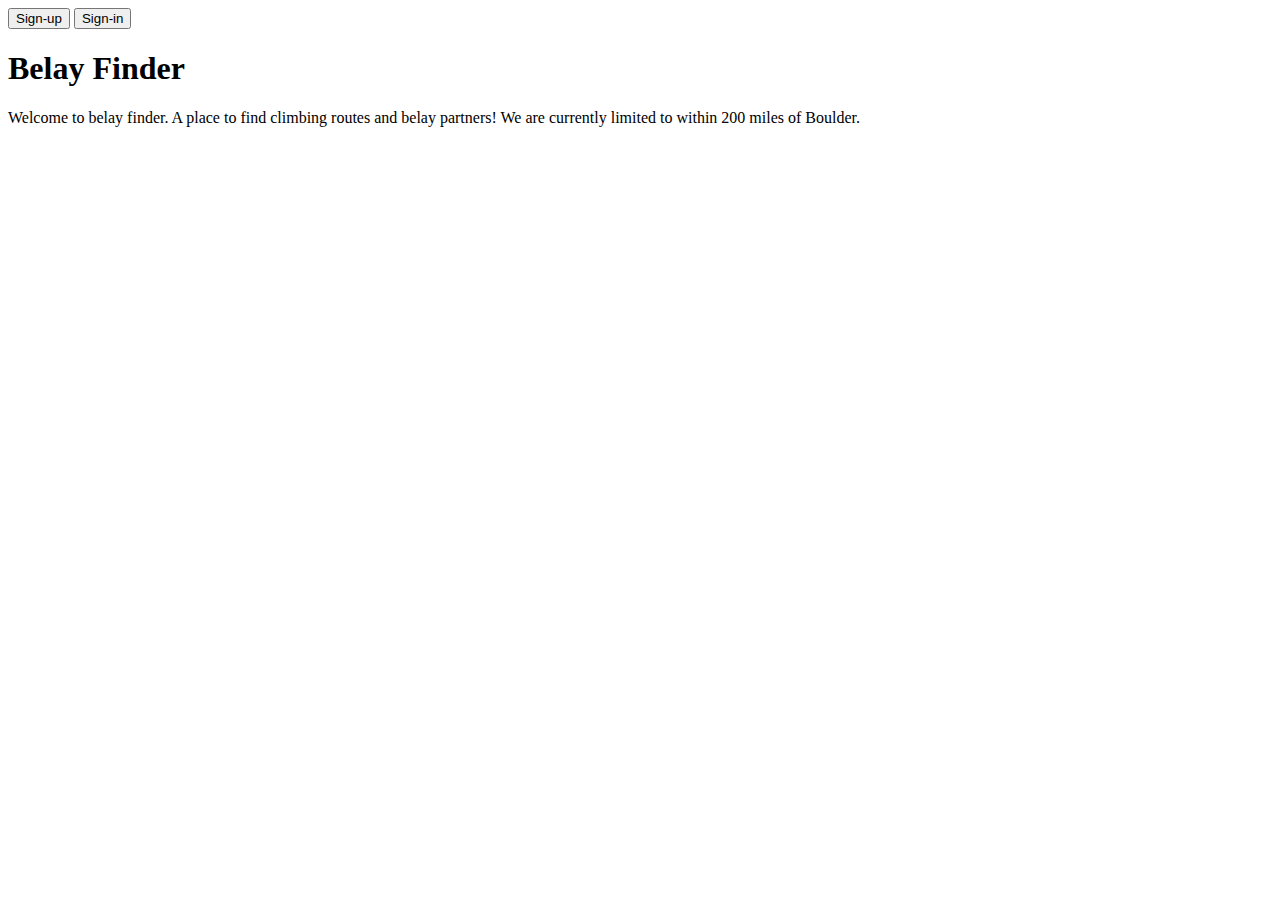
==== index.html @ 0d5ae7c8 "first commit" ====
<!DOCTYPE html>
<html lang="en">
<head>
    <meta charset="UTF-8">
    <meta name="viewport" content="width=device-width, initial-scale=1.0">
    <title>Belay Finder</title>
    <script src="const.js" defer></script>    
    <script src="index.js" defer></script>
    <link rel="stylesheet" href="app.css">
</head>
<body>
    <header>
        <button id="sign-up-button" type="button">Sign-up</button>
        <button id="sign-in-button" type="button">Sign-in</button>
    </header>
    <main>
        <h1>Belay Finder</h1>
        <p>Welcome to belay finder. A place to find climbing routes and belay partners! We are currently limited to within 200 miles of Boulder.</p>

    </main>
    <footer>
        
    </footer>
</body>
</html>
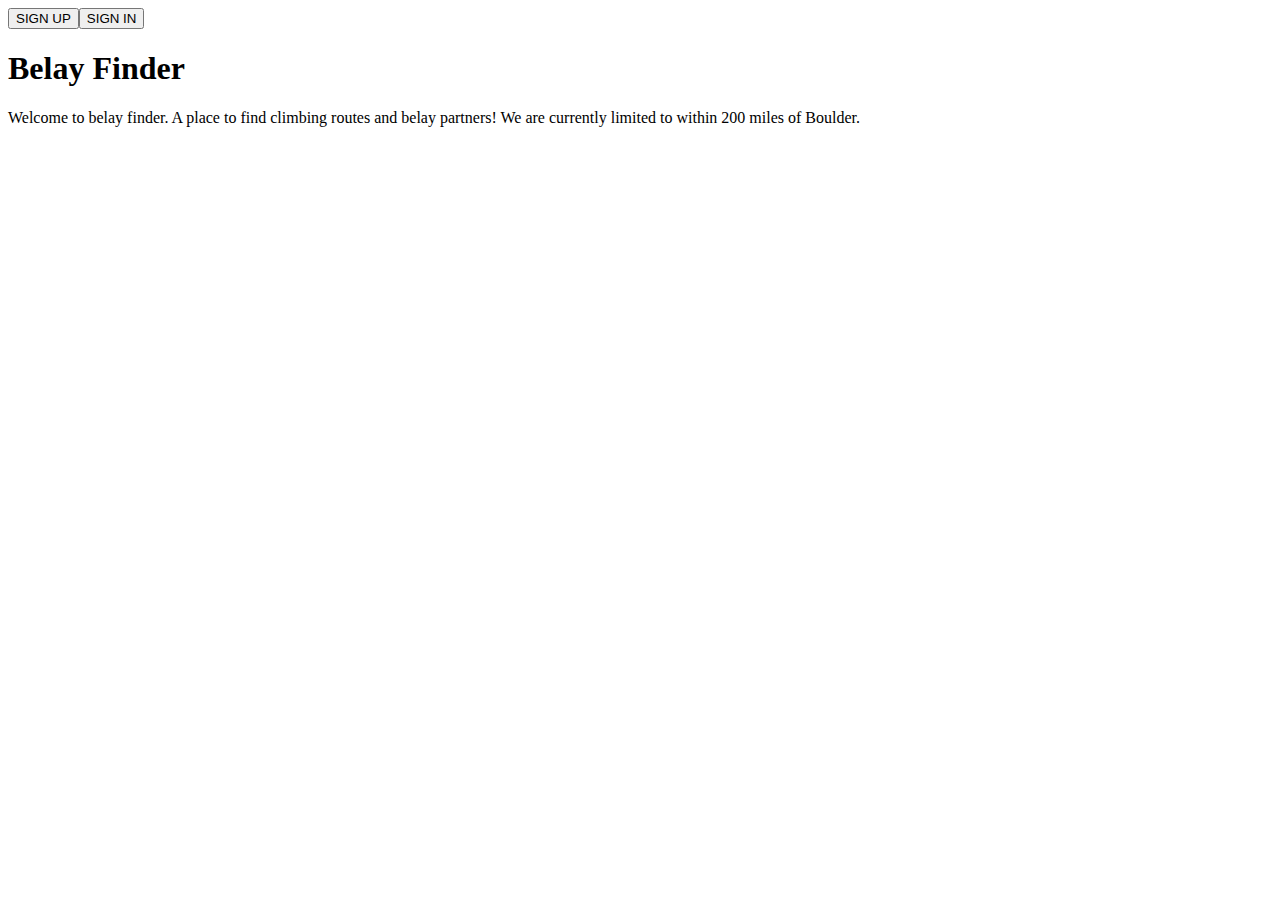
==== commit 7e4e0b1c: "login errors, custom buttons" ====
--- a/index.html
+++ b/index.html
@@ -10,8 +10,6 @@
 </head>
 <body>
     <header>
-        <button id="sign-up-button" type="button">Sign-up</button>
-        <button id="sign-in-button" type="button">Sign-in</button>
     </header>
     <main>
         <h1>Belay Finder</h1>
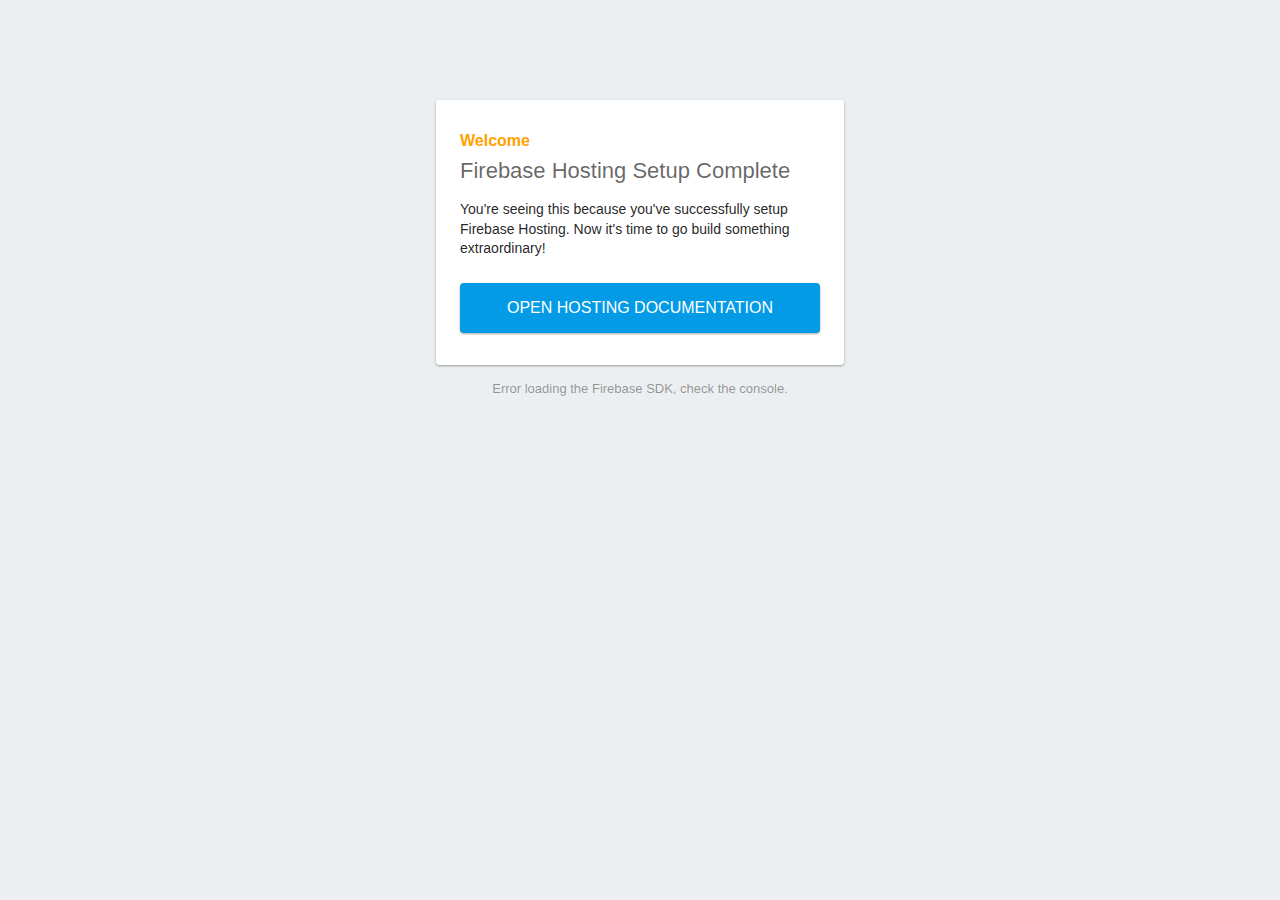
==== commit 032ecb3f: "firebase added" ====
--- a/index.html
+++ b/index.html
@@ -1,23 +1,80 @@
 <!DOCTYPE html>
-<html lang="en">
-<head>
-    <meta charset="UTF-8">
-    <meta name="viewport" content="width=device-width, initial-scale=1.0">
-    <title>Belay Finder</title>
-    <script src="const.js" defer></script>    
-    <script src="index.js" defer></script>
-    <link rel="stylesheet" href="app.css">
-</head>
-<body>
-    <header>
-    </header>
-    <main>
-        <h1>Belay Finder</h1>
-        <p>Welcome to belay finder. A place to find climbing routes and belay partners! We are currently limited to within 200 miles of Boulder.</p>
+<html>
+  <head>
+    <meta charset="utf-8">
+    <meta name="viewport" content="width=device-width, initial-scale=1">
+    <title>Welcome to Firebase Hosting</title>
 
-    </main>
-    <footer>
-        
-    </footer>
-</body>
-</html>+    <!-- update the version number as needed -->
+    <script defer src="/__/firebase/7.21.1/firebase-app.js"></script>
+    <!-- include only the Firebase features as you need -->
+    <script defer src="/__/firebase/7.21.1/firebase-auth.js"></script>
+    <script defer src="/__/firebase/7.21.1/firebase-database.js"></script>
+    <script defer src="/__/firebase/7.21.1/firebase-messaging.js"></script>
+    <script defer src="/__/firebase/7.21.1/firebase-storage.js"></script>
+    <script defer src="/__/firebase/7.21.1/firebase-analytics.js"></script>
+    <script defer src="/__/firebase/7.21.1/firebase-remote-config.js"></script>
+    <script defer src="/__/firebase/7.21.1/firebase-performance.js"></script>
+    <!-- initialize the SDK after all desired features are loaded -->
+    <script defer src="/__/firebase/init.js"></script>
+
+    <style media="screen">
+      body { background: #ECEFF1; color: rgba(0,0,0,0.87); font-family: Roboto, Helvetica, Arial, sans-serif; margin: 0; padding: 0; }
+      #message { background: white; max-width: 360px; margin: 100px auto 16px; padding: 32px 24px; border-radius: 3px; }
+      #message h2 { color: #ffa100; font-weight: bold; font-size: 16px; margin: 0 0 8px; }
+      #message h1 { font-size: 22px; font-weight: 300; color: rgba(0,0,0,0.6); margin: 0 0 16px;}
+      #message p { line-height: 140%; margin: 16px 0 24px; font-size: 14px; }
+      #message a { display: block; text-align: center; background: #039be5; text-transform: uppercase; text-decoration: none; color: white; padding: 16px; border-radius: 4px; }
+      #message, #message a { box-shadow: 0 1px 3px rgba(0,0,0,0.12), 0 1px 2px rgba(0,0,0,0.24); }
+      #load { color: rgba(0,0,0,0.4); text-align: center; font-size: 13px; }
+      @media (max-width: 600px) {
+        body, #message { margin-top: 0; background: white; box-shadow: none; }
+        body { border-top: 16px solid #ffa100; }
+      }
+    </style>
+  </head>
+  <body>
+    <div id="message">
+      <h2>Welcome</h2>
+      <h1>Firebase Hosting Setup Complete</h1>
+      <p>You're seeing this because you've successfully setup Firebase Hosting. Now it's time to go build something extraordinary!</p>
+      <a target="_blank" href="https://firebase.google.com/docs/hosting/">Open Hosting Documentation</a>
+    </div>
+    <p id="load">Firebase SDK Loading&hellip;</p>
+
+    <script>
+      document.addEventListener('DOMContentLoaded', function() {
+        const loadEl = document.querySelector('#load');
+        // // 🔥🔥🔥🔥🔥🔥🔥🔥🔥🔥🔥🔥🔥🔥🔥🔥🔥🔥🔥🔥🔥🔥🔥🔥🔥🔥🔥🔥🔥🔥🔥
+        // // The Firebase SDK is initialized and available here!
+        //
+        // firebase.auth().onAuthStateChanged(user => { });
+        // firebase.database().ref('/path/to/ref').on('value', snapshot => { });
+        // firebase.messaging().requestPermission().then(() => { });
+        // firebase.storage().ref('/path/to/ref').getDownloadURL().then(() => { });
+        // firebase.analytics(); // call to activate
+        // firebase.analytics().logEvent('tutorial_completed');
+        // firebase.performance(); // call to activate
+        //
+        // // 🔥🔥🔥🔥🔥🔥🔥🔥🔥🔥🔥🔥🔥🔥🔥🔥🔥🔥🔥🔥🔥🔥🔥🔥🔥🔥🔥🔥🔥🔥🔥
+
+        try {
+          let app = firebase.app();
+          let features = [
+            'auth', 
+            'database', 
+            'messaging', 
+            'storage', 
+            'analytics', 
+            'remoteConfig',
+            'performance',
+          ].filter(feature => typeof app[feature] === 'function');
+          loadEl.textContent = `Firebase SDK loaded with ${features.join(', ')}`;
+        } catch (e) {
+          console.error(e);
+          loadEl.textContent = 'Error loading the Firebase SDK, check the console.';
+        }
+      });
+    </script>
+  </body>
+</html>
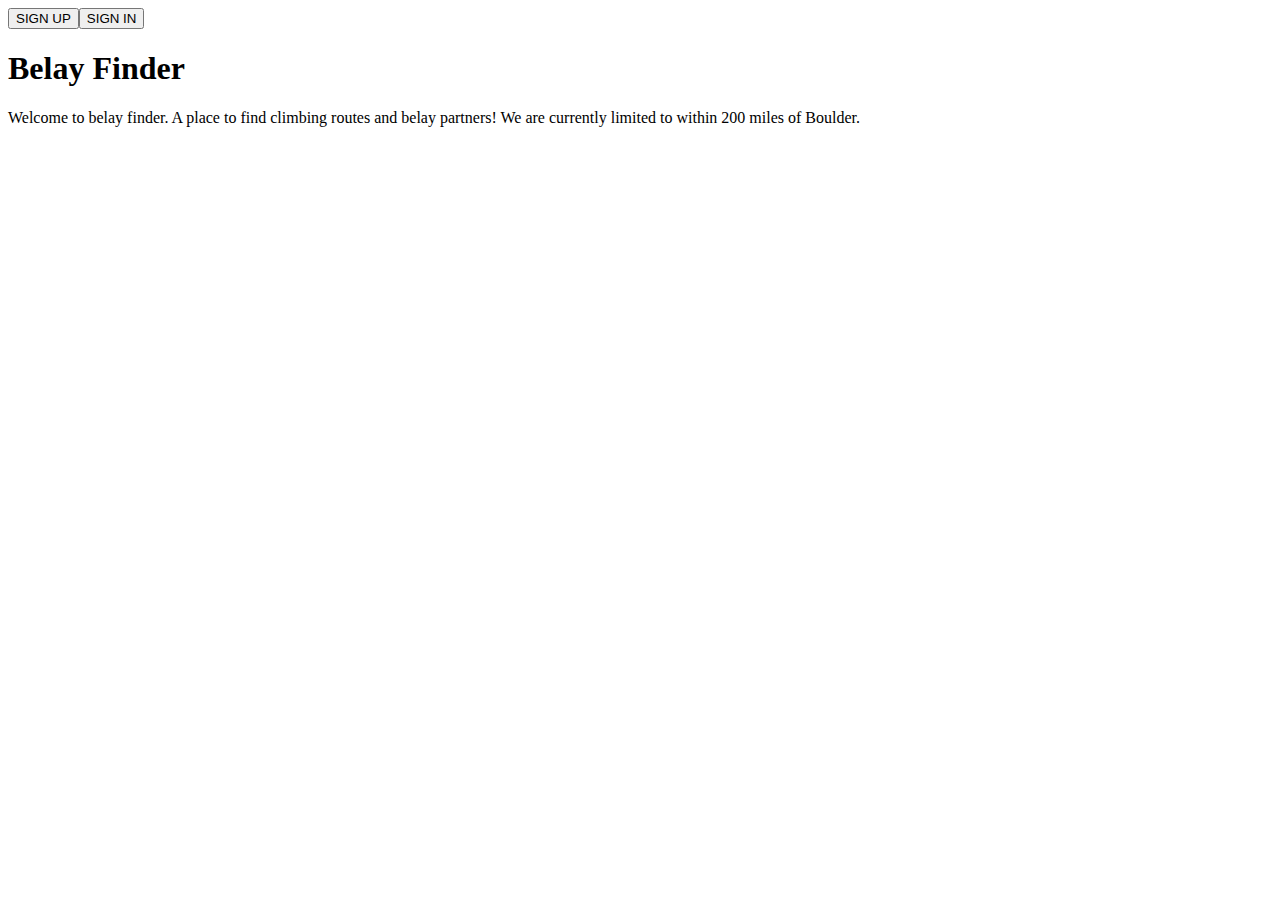
==== commit e82212b2: "rendering request and current partners" ====
--- a/index.html
+++ b/index.html
@@ -1,80 +1,23 @@
 <!DOCTYPE html>
-<html>
-  <head>
-    <meta charset="utf-8">
-    <meta name="viewport" content="width=device-width, initial-scale=1">
-    <title>Welcome to Firebase Hosting</title>
-
-    <!-- update the version number as needed -->
-    <script defer src="/__/firebase/7.21.1/firebase-app.js"></script>
-    <!-- include only the Firebase features as you need -->
-    <script defer src="/__/firebase/7.21.1/firebase-auth.js"></script>
-    <script defer src="/__/firebase/7.21.1/firebase-database.js"></script>
-    <script defer src="/__/firebase/7.21.1/firebase-messaging.js"></script>
-    <script defer src="/__/firebase/7.21.1/firebase-storage.js"></script>
-    <script defer src="/__/firebase/7.21.1/firebase-analytics.js"></script>
-    <script defer src="/__/firebase/7.21.1/firebase-remote-config.js"></script>
-    <script defer src="/__/firebase/7.21.1/firebase-performance.js"></script>
-    <!-- initialize the SDK after all desired features are loaded -->
-    <script defer src="/__/firebase/init.js"></script>
-
-    <style media="screen">
-      body { background: #ECEFF1; color: rgba(0,0,0,0.87); font-family: Roboto, Helvetica, Arial, sans-serif; margin: 0; padding: 0; }
-      #message { background: white; max-width: 360px; margin: 100px auto 16px; padding: 32px 24px; border-radius: 3px; }
-      #message h2 { color: #ffa100; font-weight: bold; font-size: 16px; margin: 0 0 8px; }
-      #message h1 { font-size: 22px; font-weight: 300; color: rgba(0,0,0,0.6); margin: 0 0 16px;}
-      #message p { line-height: 140%; margin: 16px 0 24px; font-size: 14px; }
-      #message a { display: block; text-align: center; background: #039be5; text-transform: uppercase; text-decoration: none; color: white; padding: 16px; border-radius: 4px; }
-      #message, #message a { box-shadow: 0 1px 3px rgba(0,0,0,0.12), 0 1px 2px rgba(0,0,0,0.24); }
-      #load { color: rgba(0,0,0,0.4); text-align: center; font-size: 13px; }
-      @media (max-width: 600px) {
-        body, #message { margin-top: 0; background: white; box-shadow: none; }
-        body { border-top: 16px solid #ffa100; }
-      }
-    </style>
-  </head>
-  <body>
-    <div id="message">
-      <h2>Welcome</h2>
-      <h1>Firebase Hosting Setup Complete</h1>
-      <p>You're seeing this because you've successfully setup Firebase Hosting. Now it's time to go build something extraordinary!</p>
-      <a target="_blank" href="https://firebase.google.com/docs/hosting/">Open Hosting Documentation</a>
-    </div>
-    <p id="load">Firebase SDK Loading&hellip;</p>
-
-    <script>
-      document.addEventListener('DOMContentLoaded', function() {
-        const loadEl = document.querySelector('#load');
-        // // 🔥🔥🔥🔥🔥🔥🔥🔥🔥🔥🔥🔥🔥🔥🔥🔥🔥🔥🔥🔥🔥🔥🔥🔥🔥🔥🔥🔥🔥🔥🔥
-        // // The Firebase SDK is initialized and available here!
-        //
-        // firebase.auth().onAuthStateChanged(user => { });
-        // firebase.database().ref('/path/to/ref').on('value', snapshot => { });
-        // firebase.messaging().requestPermission().then(() => { });
-        // firebase.storage().ref('/path/to/ref').getDownloadURL().then(() => { });
-        // firebase.analytics(); // call to activate
-        // firebase.analytics().logEvent('tutorial_completed');
-        // firebase.performance(); // call to activate
-        //
-        // // 🔥🔥🔥🔥🔥🔥🔥🔥🔥🔥🔥🔥🔥🔥🔥🔥🔥🔥🔥🔥🔥🔥🔥🔥🔥🔥🔥🔥🔥🔥🔥
-
-        try {
-          let app = firebase.app();
-          let features = [
-            'auth', 
-            'database', 
-            'messaging', 
-            'storage', 
-            'analytics', 
-            'remoteConfig',
-            'performance',
-          ].filter(feature => typeof app[feature] === 'function');
-          loadEl.textContent = `Firebase SDK loaded with ${features.join(', ')}`;
-        } catch (e) {
-          console.error(e);
-          loadEl.textContent = 'Error loading the Firebase SDK, check the console.';
-        }
-      });
-    </script>
-  </body>
-</html>
+<html lang="en">
+<head>
+    <meta charset="UTF-8">
+    <meta name="viewport" content="width=device-width, initial-scale=1.0">
+    <title>Belay Finder</title>
+    <script src="const.js" defer></script>    
+    <script src="index.js" defer></script>
+    <link rel="stylesheet" href="index.css">
+</head>
+<body>
+    <header>
+    </header>
+    <main>
+        <h1>Belay Finder</h1>
+        <p>Welcome to belay finder. A place to find climbing routes and belay partners! We are currently limited to within 200 miles of Boulder.</p>
+        <section class='container'></section>
+    </main>
+    <footer>
+        
+    </footer>
+</body>
+</html>--- a/index.css
+++ b/index.css
@@ -0,0 +1,21 @@
+*/ {
+    box-sizing: border-box;  
+}
+
+.container {
+    display: flex;
+    flex-flow: row wrap;
+}
+
+.route-card {
+    display: flex; 
+    flex-flow: column wrap;
+    width: 33%;
+    justify-content: space-around;
+    align-items: center;  
+}
+
+.img {
+    height: 400px;
+    width: 400px;
+}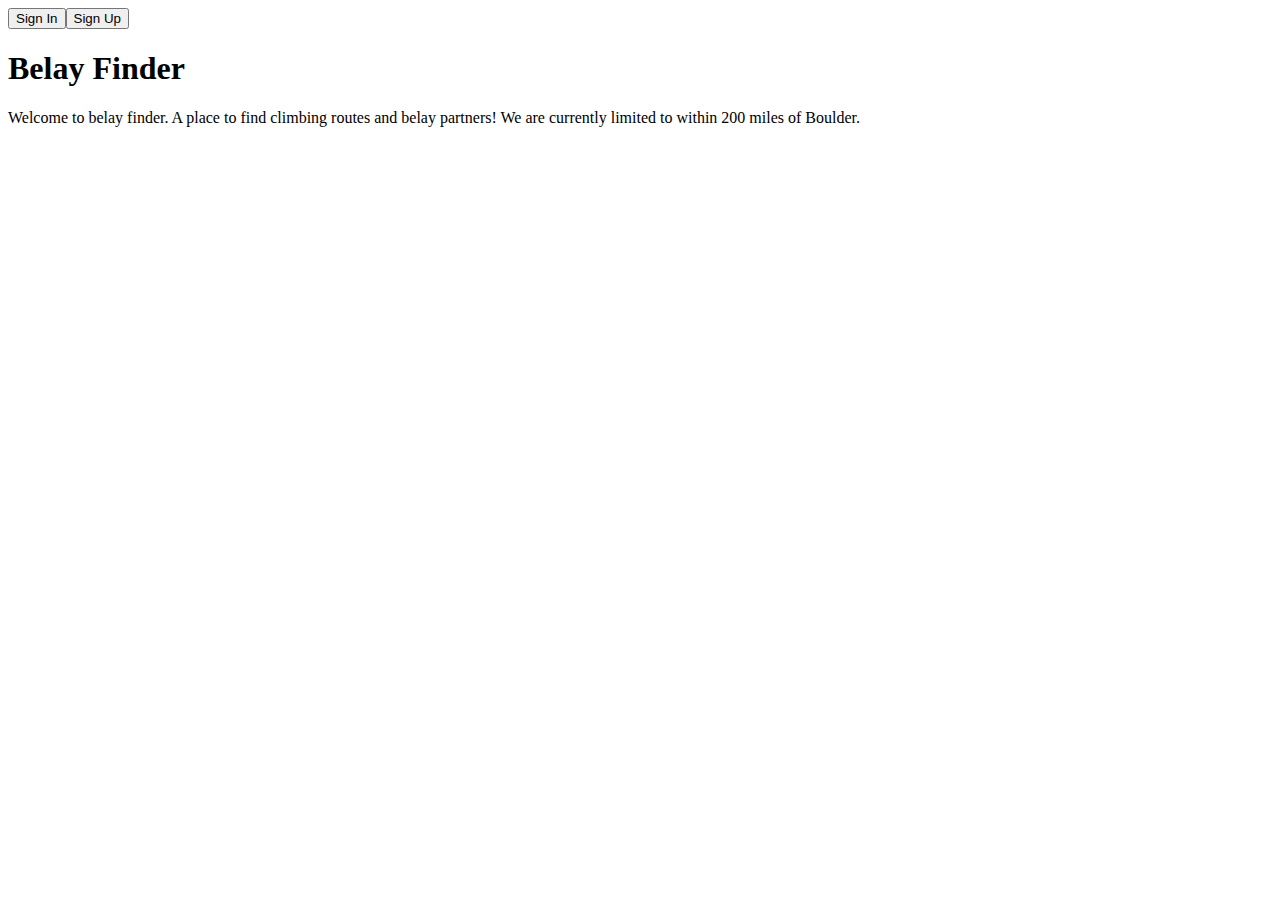
==== commit d6c6f179: "styled sign in/up" ====
--- a/index.html
+++ b/index.html
@@ -7,6 +7,8 @@
     <script src="const.js" defer></script>    
     <script src="index.js" defer></script>
     <link rel="stylesheet" href="index.css">
+    <link href="https://fonts.googleapis.com/css2?family=Courier+Prime:ital@1&display=swap" rel="stylesheet">
+
 </head>
 <body>
     <header>
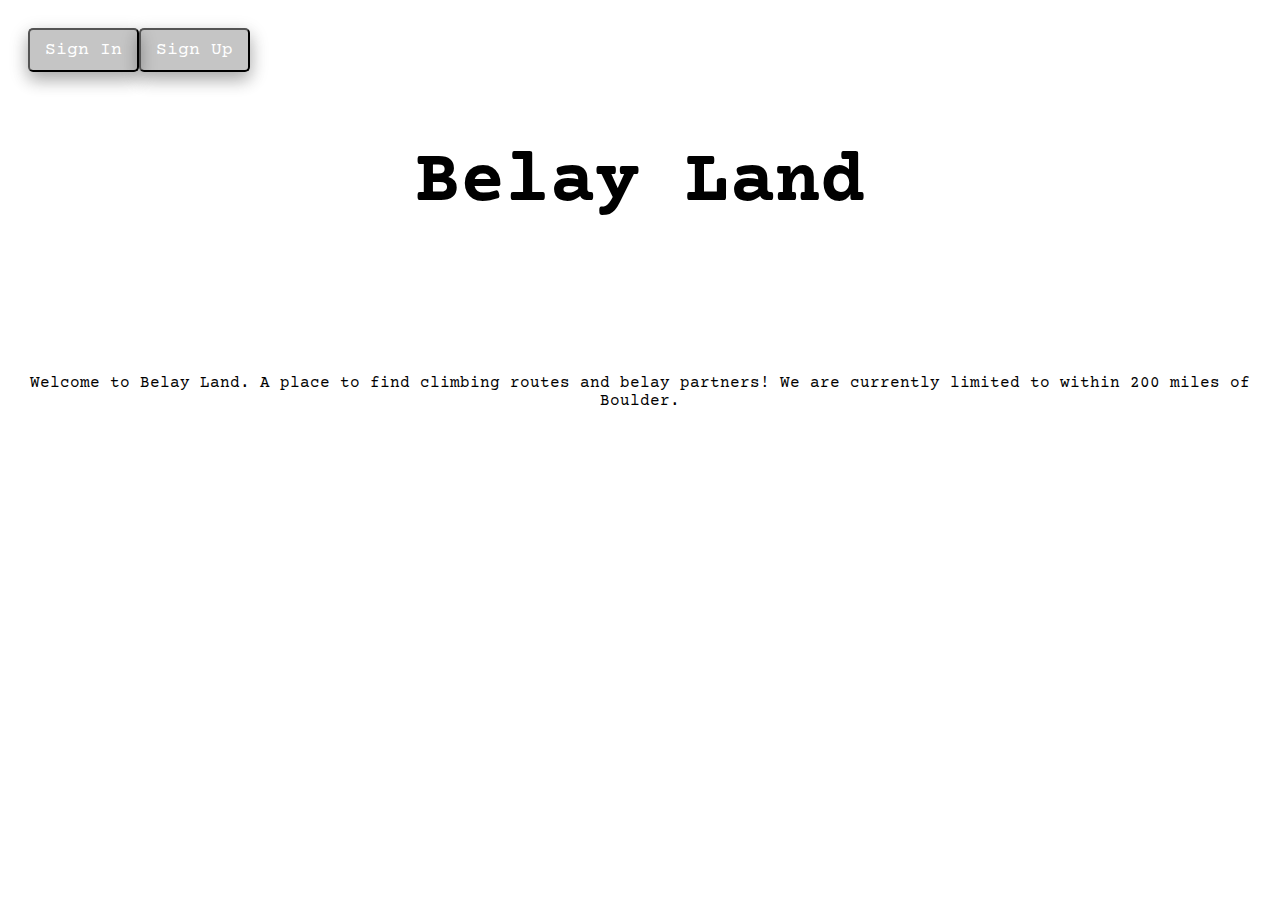
==== commit f3669cd1: "all the styling" ====
--- a/index.html
+++ b/index.html
@@ -3,23 +3,21 @@
 <head>
     <meta charset="UTF-8">
     <meta name="viewport" content="width=device-width, initial-scale=1.0">
-    <title>Belay Finder</title>
+    <title>Belay Land</title>
     <script src="const.js" defer></script>    
     <script src="index.js" defer></script>
     <link rel="stylesheet" href="index.css">
     <link href="https://fonts.googleapis.com/css2?family=Courier+Prime:ital@1&display=swap" rel="stylesheet">
-
 </head>
 <body>
     <header>
+        <h1>Belay Land</h1>
     </header>
     <main>
-        <h1>Belay Finder</h1>
-        <p>Welcome to belay finder. A place to find climbing routes and belay partners! We are currently limited to within 200 miles of Boulder.</p>
+        <p>Welcome to Belay Land. A place to find climbing routes and belay partners! We are currently limited to within 200 miles of Boulder.</p>
         <section class='container'></section>
     </main>
     <footer>
-        
     </footer>
 </body>
 </html>--- a/index.css
+++ b/index.css
@@ -1,5 +1,6 @@
-*/ {
+* {
     box-sizing: border-box;  
+    font-family: 'Courier Prime', monospace;
 }
 
 .container {
@@ -12,10 +13,125 @@
     flex-flow: column wrap;
     width: 33%;
     justify-content: space-around;
-    align-items: center;  
+    align-items: center;
+    padding: 15px;
+    position: relative;
+}
+
+.route-card:hover {
+    box-shadow: 0 8px 16px 0 rgba(0,0,0,0.2), 0 6px 20px 0 rgba(0,0,0,0.19);
+}
+
+.card-header {
+    display: flex;
+    width: 100%;
+    justify-content: flex-start;
+    align-items: center;
+    background-color: lightblue;
+    height: 40px;
+    margin: 0 5px;
+    padding: 0 0 0 10px;
+    border-top-left-radius: 10px;
+    border-top-right-radius: 10px;
+}
+
+.data-section {
+    display: flex;
+    flex-flow: row wrap;
+    width: 100%;
+    height: 200px;
+    justify-content: space-between;
+    background-color: lightblue;
+    border-bottom-left-radius: 10px;
+    border-bottom-right-radius: 10px;
+}
+
+.like-button {
+    position: absolute;
+    top: 20px;
+    right: 60px;
+    border: none;
+    background-color: white;
+    border-radius: 5px;
+    font-size: 20px;
+}
+
+.like-button:hover {
+    cursor: pointer;
+}
+
+.data-section > p {
+    width: 50%;
 }
 
 .img {
     height: 400px;
-    width: 400px;
-}+    width: 100%;
+    border-bottom: 10px;
+}
+
+p {
+    text-align: center;
+}
+
+header{
+    display: flex;
+    background-image: url('https://cdn.pixabay.com/photo/2020/09/02/06/03/mountains-5537412__480.jpg');
+    background-repeat: no-repeat;
+    background-size: cover;
+    height: 350px;
+    border-radius: 10px;
+}
+
+h1 {
+   display: flex; 
+   align-items: center;
+   justify-content: center;
+   font-size: 75px;
+   width: 50%;
+}
+
+.account-management {
+    display: flex;
+    flex-flow: column wrap;
+    justify-content: flex-start;
+    align-items: flex-end;
+    padding: 5px 20px 0 0;
+    width: 25%
+}
+
+.navigation {
+    display: flex;
+    flex-flow: row wrap;
+    padding: 20px 0 0 20px;
+    width: 25%;
+}
+    
+.button {
+    background-color: rgba(0, 0, 0, 0.228);
+    border-radius: 5px;
+    color: white;
+    padding: 10px 15px;
+    font-size: 18px;
+    box-shadow: 0 8px 16px 0 rgba(0,0,0,0.2), 0 6px 20px 0 rgba(0,0,0,0.19);
+    transition: .3s;
+    width: fit-content;
+    height: fit-content;
+}
+
+.button:hover {
+    background-color: rgba(0, 0, 0, 0.345);
+    transform: scale(1.1);
+    cursor: pointer;
+} 
+
+h4 {
+    color: green;
+}
+
+.user-login {
+    display: flex;
+    flex-flow: row wrap;
+    padding: 20px 0 0 20px;
+    width: 25%;
+}
